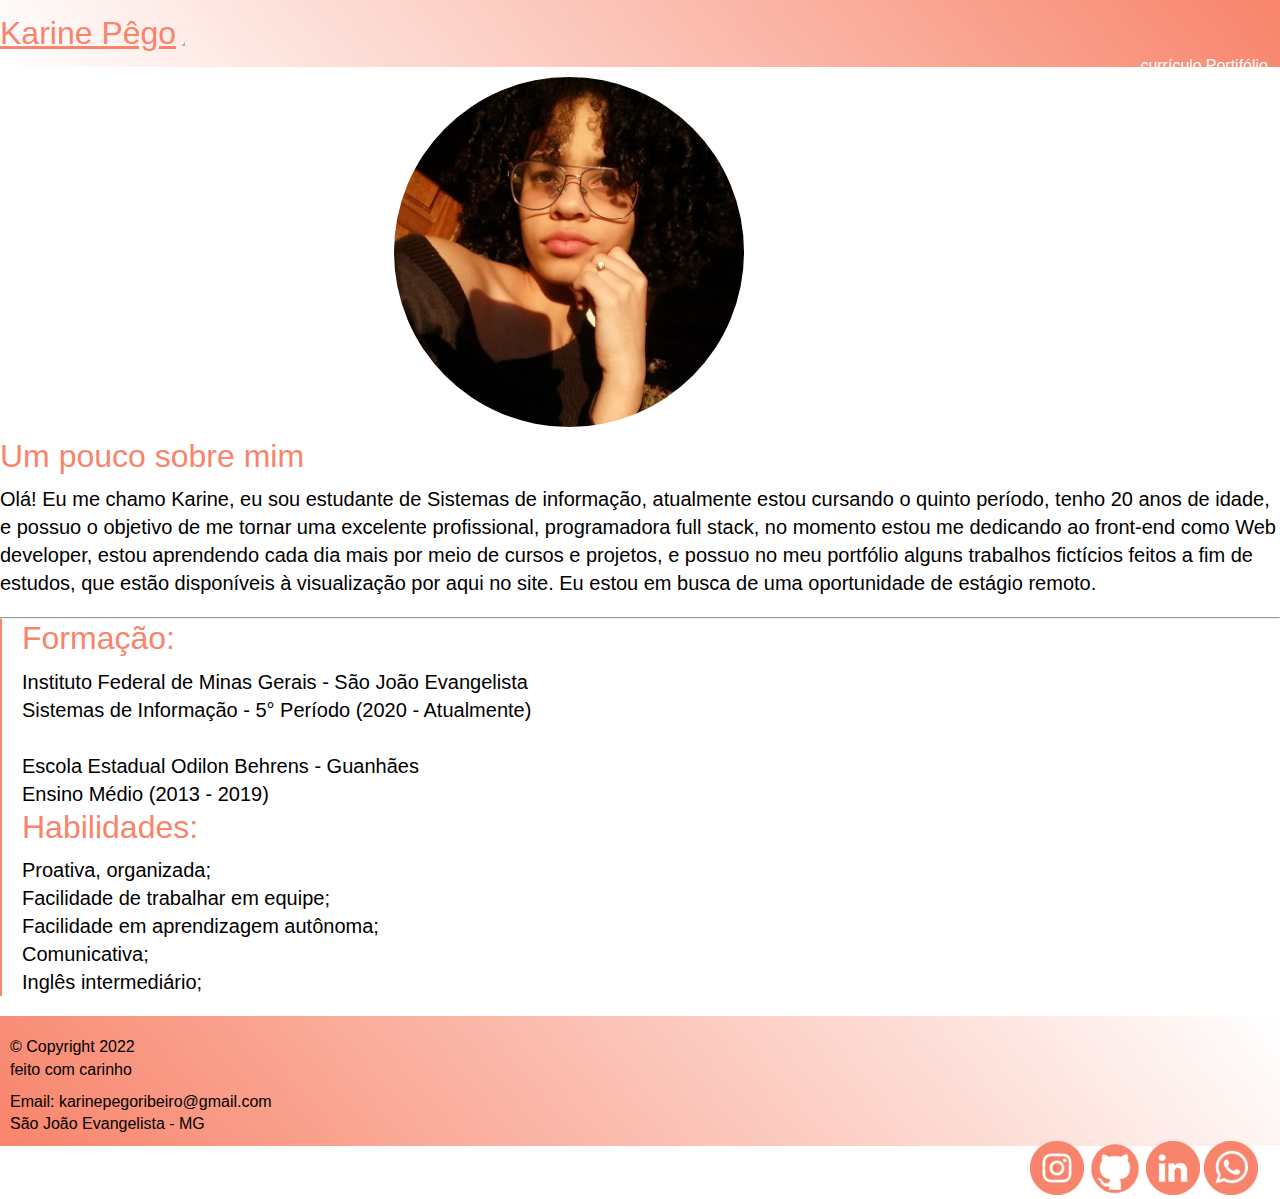
==== index.html @ e731797c "Site pessoal primeira versão" ====
<!DOCTYPE html>
<html lang="pt-br">
<head>
	<!-- Meta tags Obrigatórias -->
    <meta charset="utf-8">
    <meta name="viewport" content="width=device-width, initial-scale=1, shrink-to-fit=no">

    <!-- Bootstrap CSS -->
    <link rel="stylesheet" href="https://stackpath.bootstrapcdn.com/bootstrap/4.1.3/css/bootstrap.min.css" integrity="sha384-MCw98/SFnGE8fJT3GXwEOngsV7Zt27NXFoaoApmYm81iuXoPkFOJwJ8ERdknLPMO" crossorigin="anonymous">

    <!-- Estilo customizado -->
    <link rel="stylesheet" type="text/css" href="css/estiloKP.css">

	<title>Karine Pêgo - Portifólio</title>
    <link rel="icon" href="imagens/logotipoKP.png">
</head>
<body>

    <header><!-- inicio do cabeçalho-->
    <nav class="navbar navbar-expand-sm navbar-light bg-light navbar-fundo">
    <div class="container"><!-- inicio dde container-->

     <!-- Logo -->
     <a href="index.html" class="navbar-brand">
     Karine Pêgo
     </a>

      <!-- hamburguer -->
      <button class="navbar-toggler" data-toggle="collapse" data-target="#ka">
        <i class="fas fa-bars text-black "></i>
      </button>

      <!-- menu -->
      <div class="collapse navbar-collapse" id="ka">
        <ul class="navbar-nav ml-auto">
          <li class="nav-item"> 
            <a href="portifolio.html" class="nav-link">Portifólio</a>
          </li>
          <li class="nav-item"> 
            <a href="index.html" class="nav-link">currículo</a>
          </li>
        </ul>
      </div><!-- fim de nenu -->

    </div><!-- fim de container-->
    </nav>
    </header><!-- fim de cabeçalho -->


    <section><!-- inicio de capa -->
        <div class="container align-self-center"><!-- inicio de container -->
            <div class="row caixa"><!-- incio de row -->

                <div class="col-md-5">
                <img id="foto-perfil" src="imagens/PerfilKarine.jpg" alt="Karine Pêgo">
                </div>

                <div class="col-md-7">
                    <div class="container align-self-center">
                        <div class="align-self-center ">

                            <div class="caixa">
                            <h3>Um pouco sobre mim</h3>
                                <p>
                                Olá! Eu me chamo Karine, eu sou estudante de Sistemas de informação, atualmente estou cursando o quinto período, tenho 20 anos de idade, e possuo o objetivo de me tornar uma excelente profissional, programadora  full stack, no momento estou me dedicando ao front-end como Web developer, estou aprendendo cada dia mais por meio de cursos e projetos, e possuo no meu portfólio alguns trabalhos fictícios feitos a fim de estudos, que estão disponíveis à visualização por aqui no site. Eu estou em busca de uma oportunidade de estágio remoto.<br>
                                </p>
                            </div>

                        </div>
                    </div>
                </div>

            </div><!-- fechamento de row -->
        </div><!-- fim de container -->

    </section><!-- fim de capa -->
<hr>

    <section id="body">
        <div class="container">
            <div class="row">
                <div class="col-md-7 linha">
                <h3>Formação:</h3>
                <p>
                    Instituto Federal de Minas Gerais - São João Evangelista
                    <br>Sistemas de Informação - 5° Período (2020 - Atualmente)
                    <br>
                    <br>Escola Estadual Odilon Behrens - Guanhães
                    <br>Ensino Médio (2013 - 2019)
                </p> 
                </div>
            
                <div class="col-md-5 linha">
                <h3>Habilidades:</h3>
                <p>
                    Proativa, organizada;
                    <br>Facilidade de trabalhar em equipe;
                    <br>Facilidade em aprendizagem autônoma;
                    <br>Comunicativa;
                    <br>Inglês intermediário;
                </p>
                </div>
                    
        </div>
    </section>

<footer class="qualidades">
    <div class="container">
        <div class="row">
            <div class="col-md-4" >
            <p>
            © Copyright 2022<br>
            feito com carinho</p>
            </div>

            <div class="col-md-4">
            <p>Email: karinepegoribeiro@gmail.com
            <br>São João Evangelista - MG </p> 
            </div>

            <div class="col-md-4">  
            <ul>
                    <li><a href="https://wa.me/553387287830?text=Olá,%20tudo%20bem?%20Eu%20encontrei%20o%20seu%20portifólio.">
                        <img src="imagens/whatsapp.png">
                    </a></li>
                    <li><a href="https://www.linkedin.com/in/karine-p%C3%AAgo-ribeiro/">
                        <img src="imagens/linkedin.png">
                    </a></li>
                    <li><a href="https://github.com/Karinepego">
                        <img src="imagens/github.png">
                    </a></li>
                    <li><a href="https://www.instagram.com/karine_pego/">
                        <img src="imagens/instagram.png">
                    </a></li>
            </ul>
            </div>

        </div>
    </div>
</footer>

    <!-- JavaScript (Opcional) -->
    <!-- jQuery primeiro, depois Popper.js, depois Bootstrap JS -->
    <script src="https://code.jquery.com/jquery-3.3.1.slim.min.js" integrity="sha384-q8i/X+965DzO0rT7abK41JStQIAqVgRVzpbzo5smXKp4YfRvH+8abtTE1Pi6jizo" crossorigin="anonymous"></script>
    <script src="https://cdnjs.cloudflare.com/ajax/libs/popper.js/1.14.3/umd/popper.min.js" integrity="sha384-ZMP7rVo3mIykV+2+9J3UJ46jBk0WLaUAdn689aCwoqbBJiSnjAK/l8WvCWPIPm49" crossorigin="anonymous"></script>
    <script src="https://stackpath.bootstrapcdn.com/bootstrap/4.1.3/js/bootstrap.min.js" integrity="sha384-ChfqqxuZUCnJSK3+MXmPNIyE6ZbWh2IMqE241rYiqJxyMiZ6OW/JmZQ5stwEULTy" crossorigin="anonymous"></script>
</body>
</html>
---- css/estiloKP.css ----
/*
rosa claro f8846b main
rosa escuro ff6645
rosa vermelho ff4000
white
preto: #262626
*/

* {
    margin: 0;
    padding: 0;
    outline: 0;
    box-sizing: border-box;
}

html, body{
	height: 100%; 
}

body {
 	background: white;
 	font-family: Verdana, Arial, Helvetica, sans-serif;
}

/***** MENU *****/
nav.navbar-fundo {
	padding: 15px 0;
	background: linear-gradient(50deg,#fff,#f8846b);
}


/***** LOGOTIPO *****/
.navbar-brand{
	color: #f8846b;
	display: inline-block;
    font-size: 2em;
}

.navbar-light .navbar-brand {
    color: #f8846b;
}

.navbar-light .navbar-brand:hover {
    color: #ff6645;
}


/***** OPÇÕES MENU ******/
.navbar-light .navbar-nav .nav-link {
	color: white;
}

.navbar-light .navbar-nav .nav-link:hover {
	color: #ff4000;
}


/***** BOTAO HAMBURGUER *****/
.navbar-light .navbar-toggler {
	color: rgba(255,255,255,1.5);
	border-color: rgba(255,255,255,1.5);
/* sobreescrevedo app padrao do bootstrap botao-hamburguer*/
}


/***** BIOGRAFIA ******/
#foto-perfil{
	height: 350px; 
	width: 350px;
	border-radius: 50%;
	margin: auto;
	display: block;
 }

h3{
    font-size: 2em;
    color: #f8846b; 
    font-weight: 300;
    line-height: 1.2;
}

h2{
	font-size: 2.80em;
	font-weight: 700;
	letter-spacing: -0,04em;
	color: #f8846b;
}

ul {
	list-style: none;
	margin: 0px 10px;
}

ul li {
	float: right;
	margin: 5px 2px;
}

p {
	font: normal normal normal 16px/1.4em avenir-lt-w01_35-light1475496,avenir-lt-w05_35-light,sans-serif;
	font-size: 1.25rem;
    display: block;
    font-weight: 300;
    padding-top: 10px;
}

/***** QUALIDADES *****/
.caixa {
	padding-top: 10px;
	padding-bottom: 10px;
}

.linha{
	border-left: 2px solid #f8846b;
	padding-left: 20px;
}

/**** rodapé *****/
footer{
	background: linear-gradient(50deg,#f8846b,#fff);
	padding: 10px;
	margin-top: 20px;
}

footer p {
	font: normal normal normal 16px/1.4em avenir-lt-w01_35-light1475496,avenir-lt-w05_35-light,sans-serif;
	text-align: left;
}


/*// Extra small devices (portrait phones, less than 576px)*/
@media (max-width: 575.98px) { 
	p{
		font-size: 1em;
	}
}

/*// Small devices (landscape phones, 576px and up)*/
@media (min-width: 576px) and (max-width: 767.98px) { 
    h1 {
    	font-size: 3em;
    }
    
}
}

/*// Medium devices (tablets, 768px and up)*/
@media (min-width: 768px) and (max-width: 991.98px) { 
	 h1 {
    	font-size: 4em;
    } 
}

/*// Large devices (desktops, 992px and up)*/
@media (min-width: 992px) and (max-width: 1199.98px) { 
	 h1 {
    	font-size: 5em;
    }
}

/*// Extra large devices (large desktops, 1200px and up)*/
@media (min-width: 1200px) { 
	 h1 {
    	font-size: 6em;
    }
}
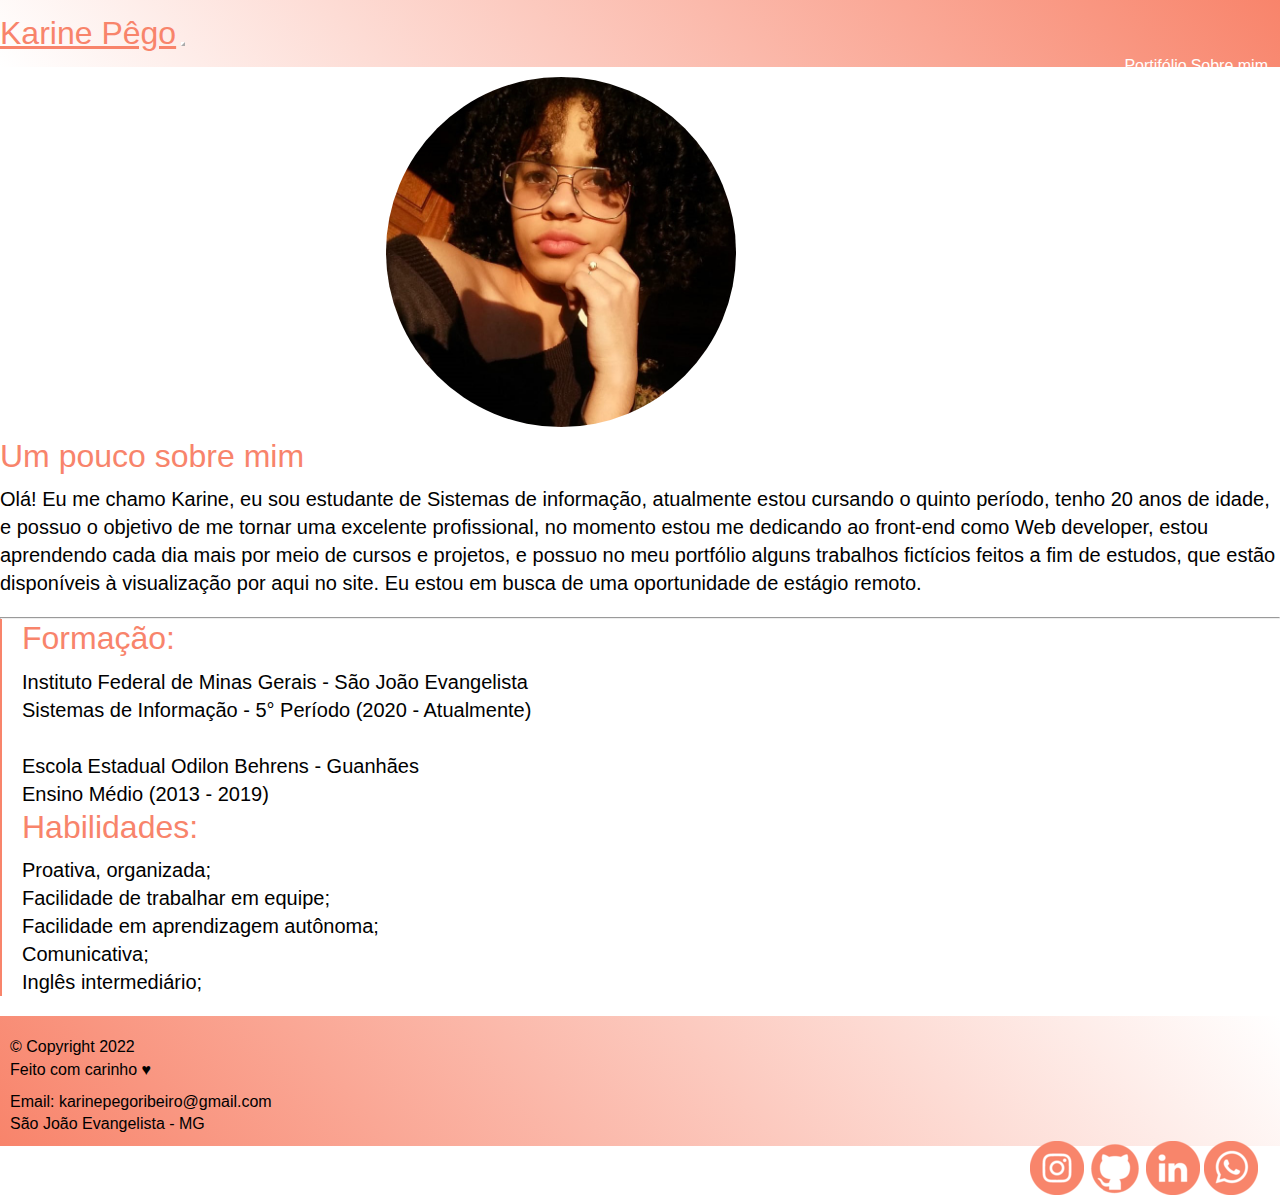
==== commit 503b7bcf: "atualização do site" ====
--- a/index.html
+++ b/index.html
@@ -34,11 +34,12 @@
       <div class="collapse navbar-collapse" id="ka">
         <ul class="navbar-nav ml-auto">
           <li class="nav-item"> 
+            <a href="index.html" class="nav-link">Sobre mim</a>
+          </li>
+          <li class="nav-item"> 
             <a href="portifolio.html" class="nav-link">Portifólio</a>
           </li>
-          <li class="nav-item"> 
-            <a href="index.html" class="nav-link">currículo</a>
-          </li>
+
         </ul>
       </div><!-- fim de nenu -->
 
@@ -62,7 +63,7 @@
                             <div class="caixa">
                             <h3>Um pouco sobre mim</h3>
                                 <p>
-                                Olá! Eu me chamo Karine, eu sou estudante de Sistemas de informação, atualmente estou cursando o quinto período, tenho 20 anos de idade, e possuo o objetivo de me tornar uma excelente profissional, programadora  full stack, no momento estou me dedicando ao front-end como Web developer, estou aprendendo cada dia mais por meio de cursos e projetos, e possuo no meu portfólio alguns trabalhos fictícios feitos a fim de estudos, que estão disponíveis à visualização por aqui no site. Eu estou em busca de uma oportunidade de estágio remoto.<br>
+                                Olá! Eu me chamo Karine, eu sou estudante de Sistemas de informação, atualmente estou cursando o quinto período, tenho 20 anos de idade, e possuo o objetivo de me tornar uma excelente profissional, no momento estou me dedicando ao front-end como Web developer, estou aprendendo cada dia mais por meio de cursos e projetos, e possuo no meu portfólio alguns trabalhos fictícios feitos a fim de estudos, que estão disponíveis à visualização por aqui no site. Eu estou em busca de uma oportunidade de estágio remoto.<br>
                                 </p>
                             </div>
 
@@ -110,7 +111,7 @@
             <div class="col-md-4" >
             <p>
             © Copyright 2022<br>
-            feito com carinho</p>
+            Feito com carinho &hearts;</p>
             </div>
 
             <div class="col-md-4">
@@ -120,16 +121,16 @@
 
             <div class="col-md-4">  
             <ul>
-                    <li><a href="https://wa.me/553387287830?text=Olá,%20tudo%20bem?%20Eu%20encontrei%20o%20seu%20portifólio.">
+                    <li><a href="https://wa.me/553387287830?text=Olá,%20tudo%20bem?%20Eu%20encontrei%20o%20seu%20portifólio." target="_blank">
                         <img src="imagens/whatsapp.png">
                     </a></li>
-                    <li><a href="https://www.linkedin.com/in/karine-p%C3%AAgo-ribeiro/">
+                    <li><a href="https://www.linkedin.com/in/karine-p%C3%AAgo-ribeiro/" target="_blank">
                         <img src="imagens/linkedin.png">
                     </a></li>
-                    <li><a href="https://github.com/Karinepego">
+                    <li><a href="https://github.com/Karinepego" target="_blank">
                         <img src="imagens/github.png">
                     </a></li>
-                    <li><a href="https://www.instagram.com/karine_pego/">
+                    <li><a href="https://www.instagram.com/karine_pego/" target="_blank">
                         <img src="imagens/instagram.png">
                     </a></li>
             </ul>
--- a/css/estiloKP.css
+++ b/css/estiloKP.css
@@ -1,11 +1,3 @@
-/*
-rosa claro f8846b main
-rosa escuro ff6645
-rosa vermelho ff4000
-white
-preto: #262626
-*/
-
 * {
     margin: 0;
     padding: 0;
@@ -127,6 +119,23 @@
 	text-align: left;
 }
 
+/***************************** PORTIFOLIO **********************************/
+.caixaportifolio{
+	margin-top: 50px;
+	margin-bottom: 50px;
+}
+
+
+
+
+
+
+
+
+
+
+
+
 
 /*// Extra small devices (portrait phones, less than 576px)*/
 @media (max-width: 575.98px) { 
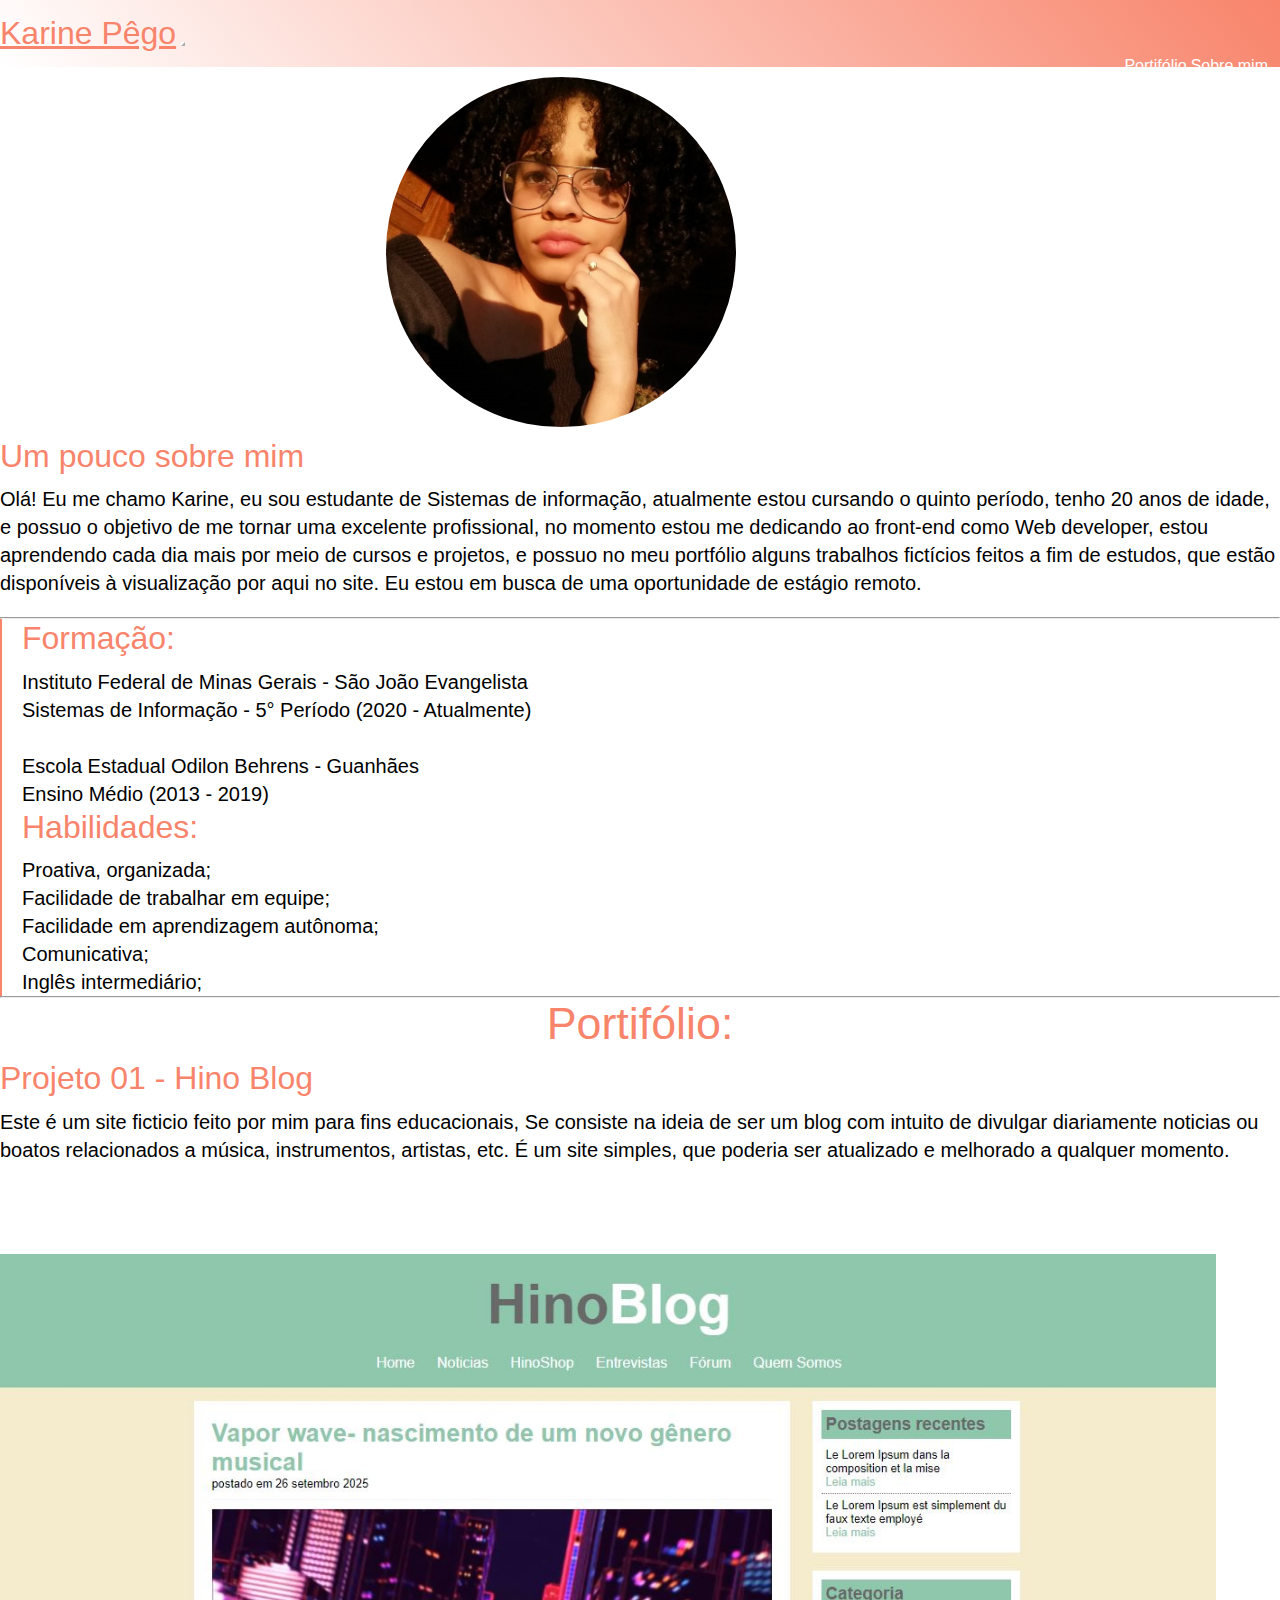
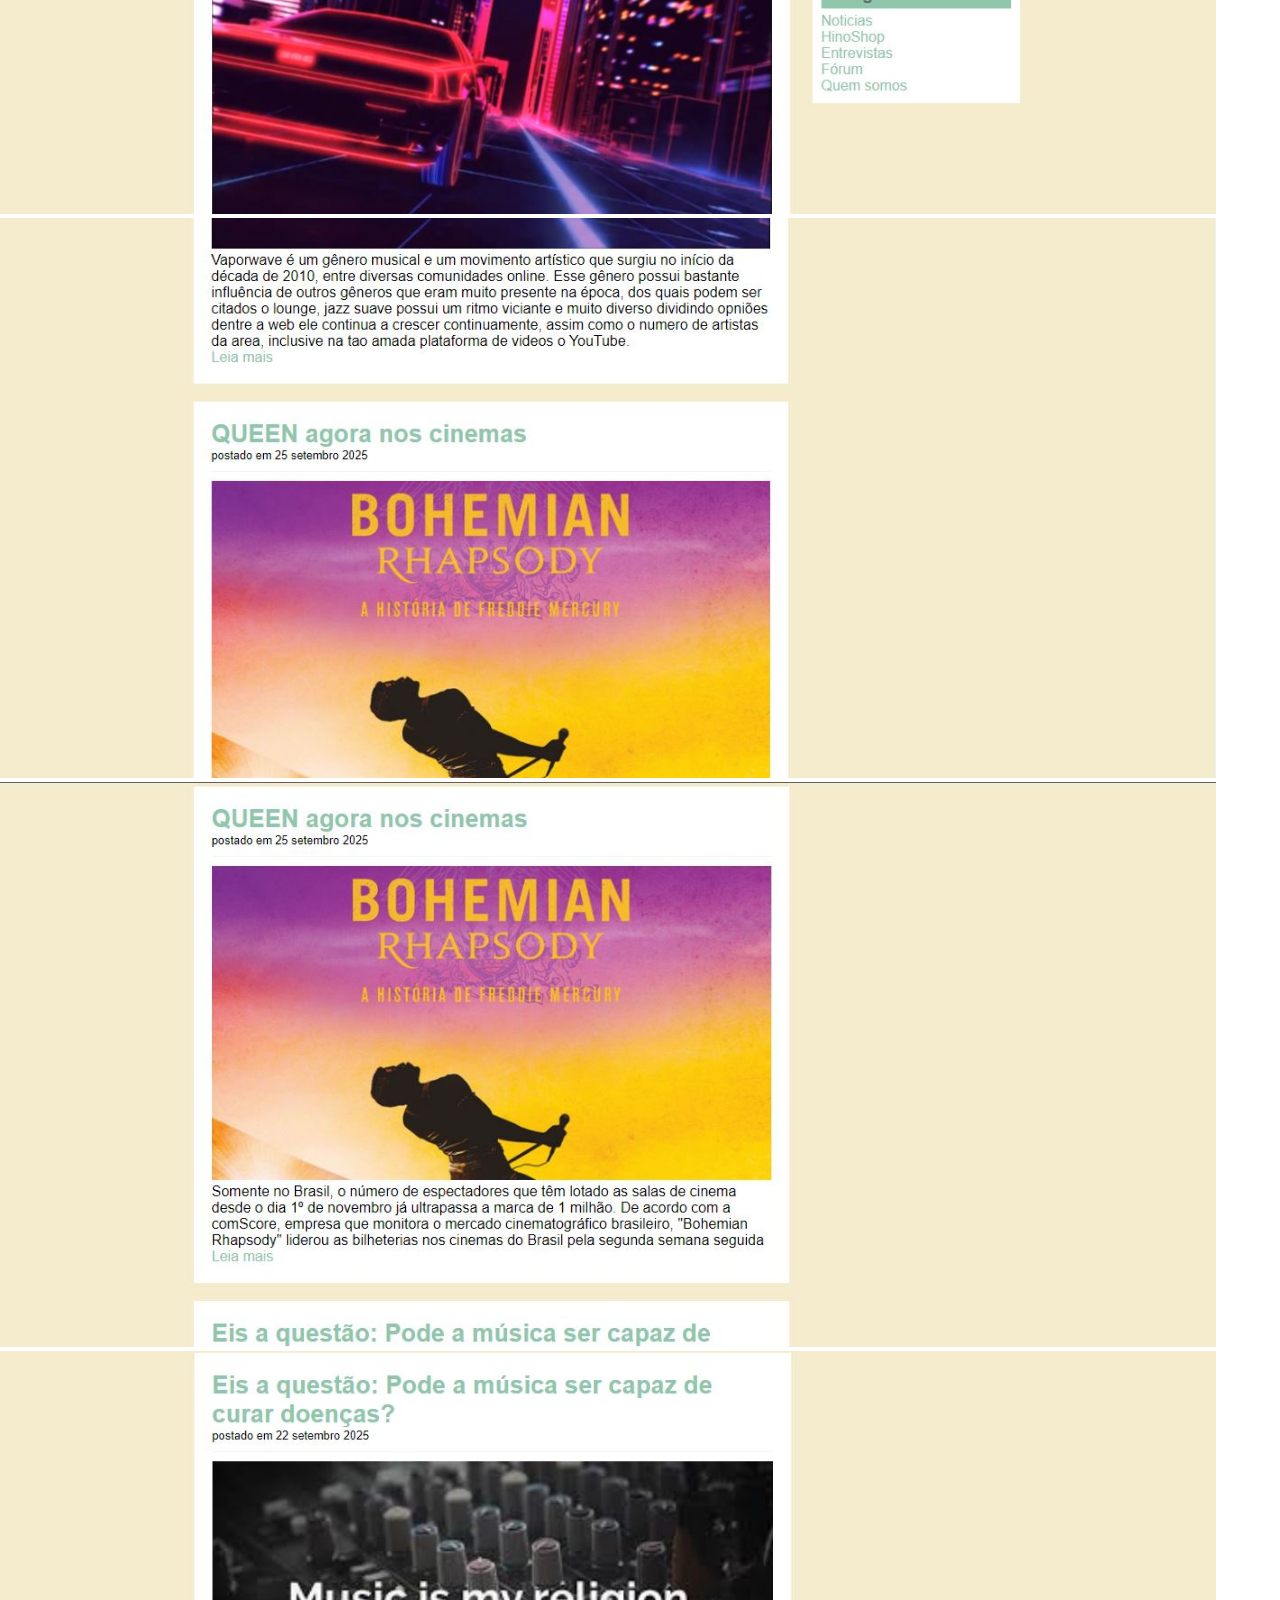
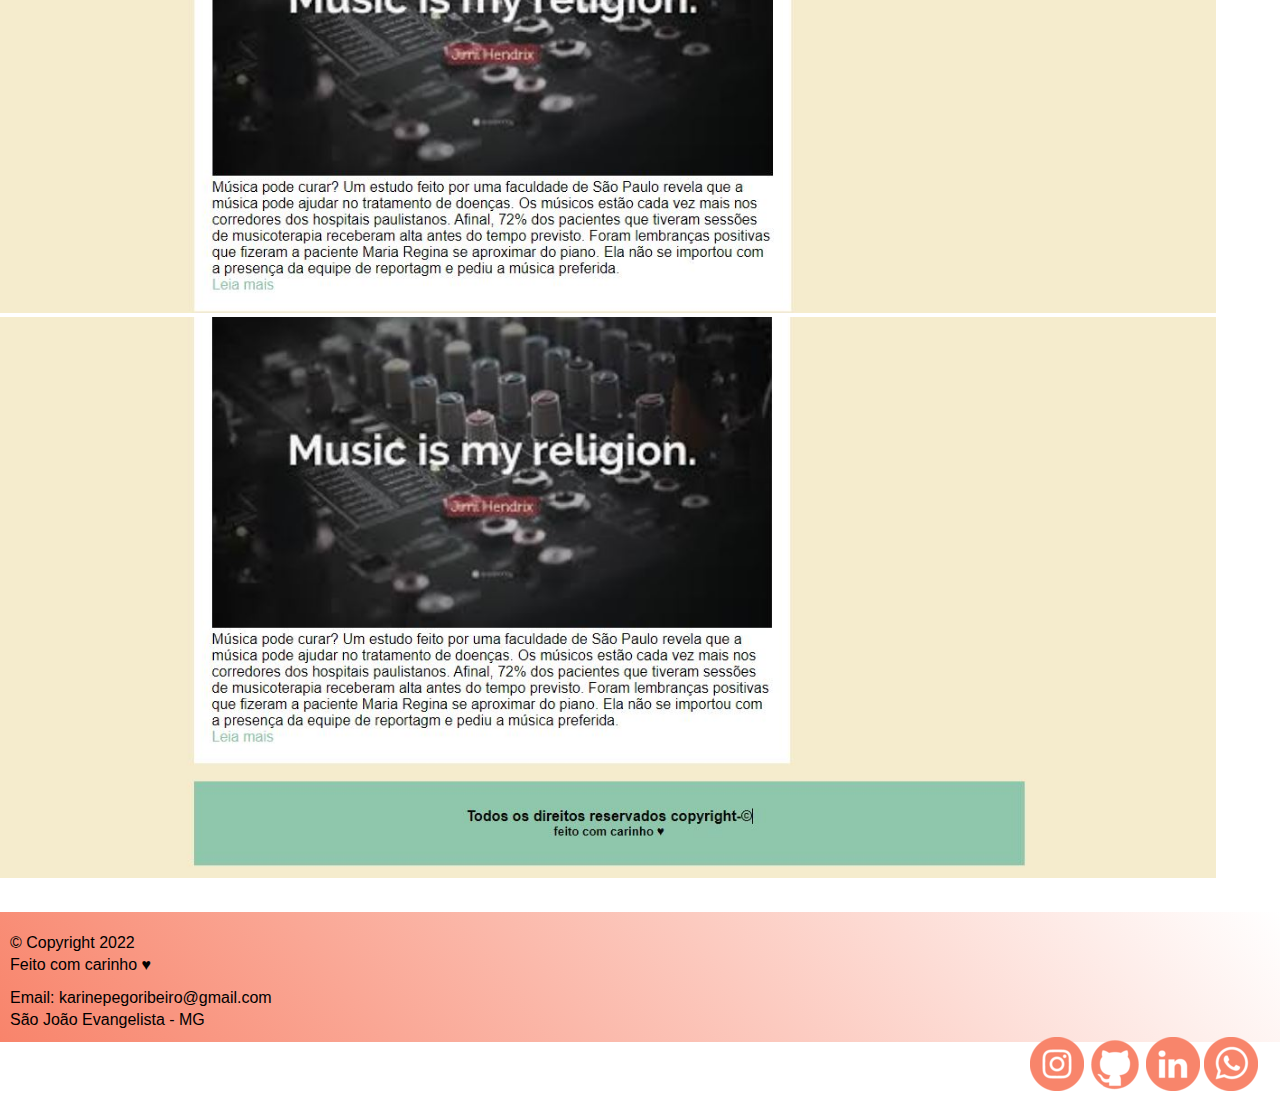
==== commit 3b48ef2b: "atualização site" ====
--- a/index.html
+++ b/index.html
@@ -104,6 +104,76 @@
                     
         </div>
     </section>
+<hr>
+
+ <h2 style="text-align: center;"> Portifólio: </h2>
+
+<!--portifolio-->
+    <section><!-- inicio de capa -->
+        <div class="container align-self-center"><!-- inicio de container -->
+            <div class="row caixa" ><!-- incio de row -->
+
+                    <div>
+                    <h3>Projeto 01 - Hino Blog</h3> 
+                        <p>
+                            Este é um site ficticio feito por mim para fins educacionais, Se consiste na ideia de ser um blog com intuito de divulgar diariamente noticias ou boatos relacionados a música, instrumentos, artistas, etc. É um site simples, que poderia ser atualizado e melhorado a qualquer momento.  
+                        </p>
+                    </div>
+
+                    <div>    
+                    <!-- carousel projeto -->            
+                    <div id="carousel-indicadores" class="carousel slide" data-ride="carousel" ><!--carrosel-->
+                        
+                        <!-- Indicadores -->
+                        <ol class="carousel-indicators">
+                          <li data-target="#carousel-indicadores" data-slide-to="0" ></li>
+                          <li data-target="#carousel-indicadores" data-slide-to="1" ></li>
+                          <li data-target="#carousel-indicadores" data-slide-to="2" ></li>
+                          <li data-target="#carousel-indicadores" data-slide-to="3" class="" ></li>
+                          <li data-target="#carousel-indicadores" data-slide-to="4" class="active"></li>
+                        </ol>
+
+                        <div class="carousel-inner align-self-center"><!-- inner -->
+                              <div class="carousel-item active ">
+                                <img src="imagens/hinoblog1.JPG" width="95%">
+                              </div>
+                              
+                              <div class="carousel-item ">
+                                <img src="imagens/hinoblog2.JPG"width="95%">
+                              </div>
+
+                              <div class="carousel-item ">
+                                <img src="imagens/hinoblog3.JPG"width="95%">
+                              </div>
+
+                              <div class="carousel-item ">
+                                <img src="imagens/hinoblog4.JPG"width="95%">
+                              </div>
+
+                              <div class="carousel-item ">
+                                <img src="imagens/hinoblog5.JPG"width="95%">
+                              </div>
+                        </div> <!--fim de inner -->
+
+                        <!-- controles -->
+                        <a href="#carousel-indicadores" class="carousel-control-prev" data-slide="prev"  style="color: black;">
+                          <span class="carousel-control-prev-icon"></span>
+                        </a>
+
+                        <a href="#carousel-indicadores" class="carousel-control-next" data-slide="next">
+                          <span class="carousel-control-next-icon"></span>
+                        </a>
+                        
+                </div>
+                <!--fim carousel projeto-->
+
+            </div><!-- fechamento de row -->
+        </div><!-- fim de container -->
+    </section><!-- fim de capa -->
+
+    <!-- fim portifolio -->
+
+
 
 <footer class="qualidades">
     <div class="container">
--- a/css/estiloKP.css
+++ b/css/estiloKP.css
@@ -37,7 +37,7 @@
 }
 
 
-/***** OPÇÕES MENU ******/
+/***** OPĆ‡Ć•ES MENU ******/
 .navbar-light .navbar-nav .nav-link {
 	color: white;
 }
@@ -73,7 +73,7 @@
 
 h2{
 	font-size: 2.80em;
-	font-weight: 700;
+	font-weight: 450;
 	letter-spacing: -0,04em;
 	color: #f8846b;
 }
@@ -107,7 +107,7 @@
 	padding-left: 20px;
 }
 
-/**** rodapé *****/
+/**** rodapĆ© *****/
 footer{
 	background: linear-gradient(50deg,#f8846b,#fff);
 	padding: 10px;
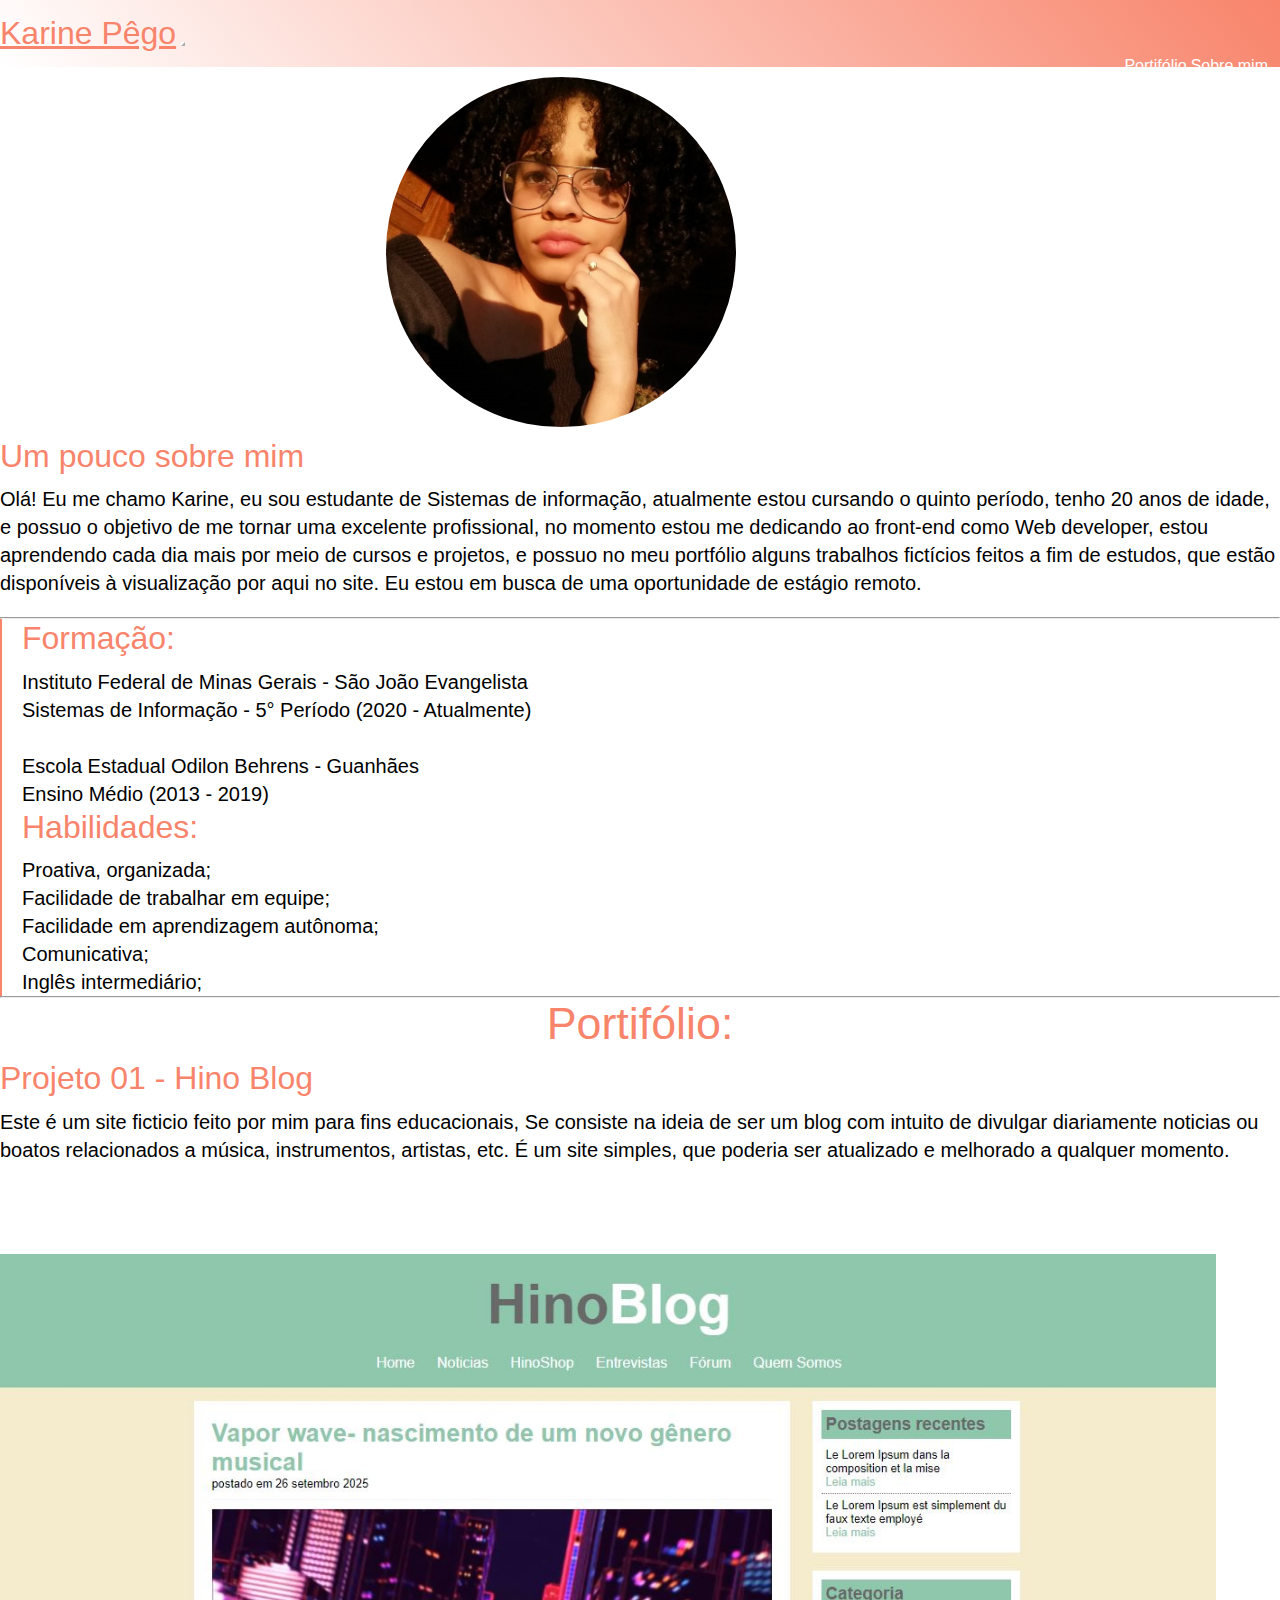
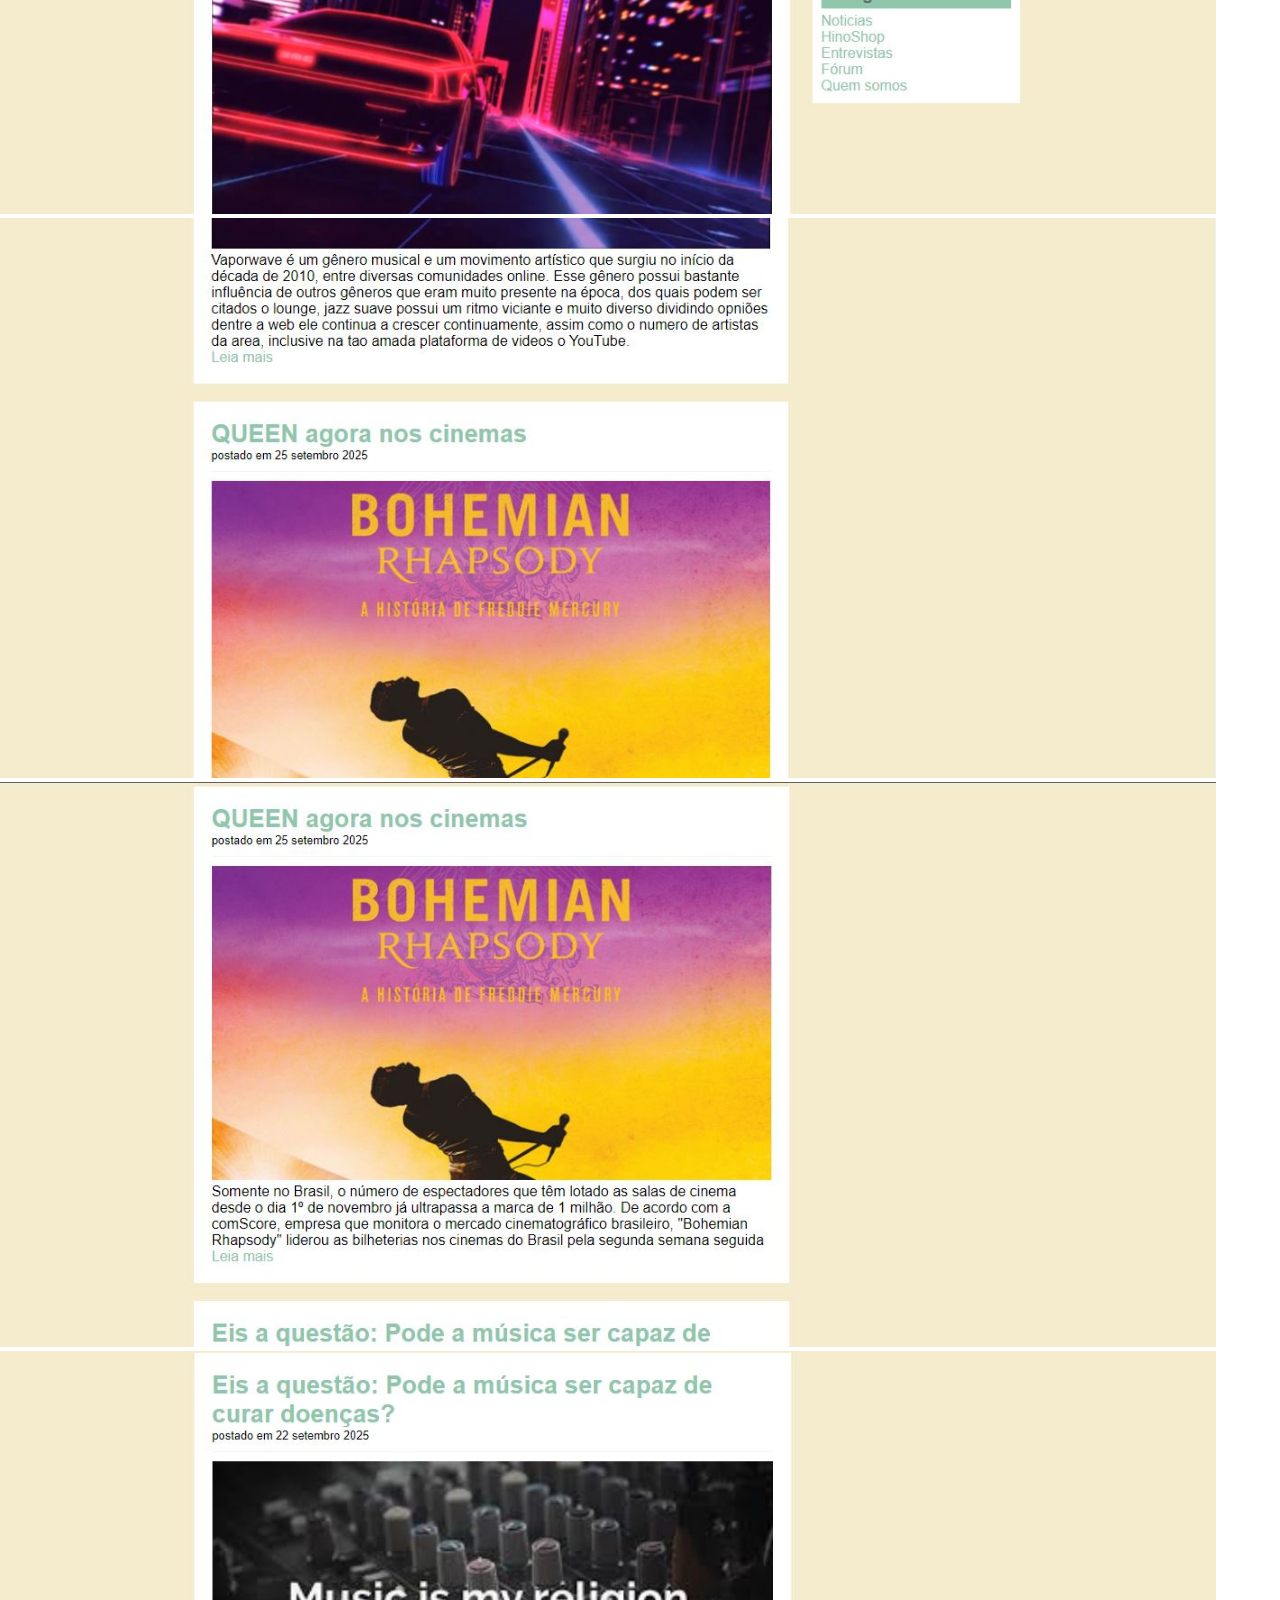
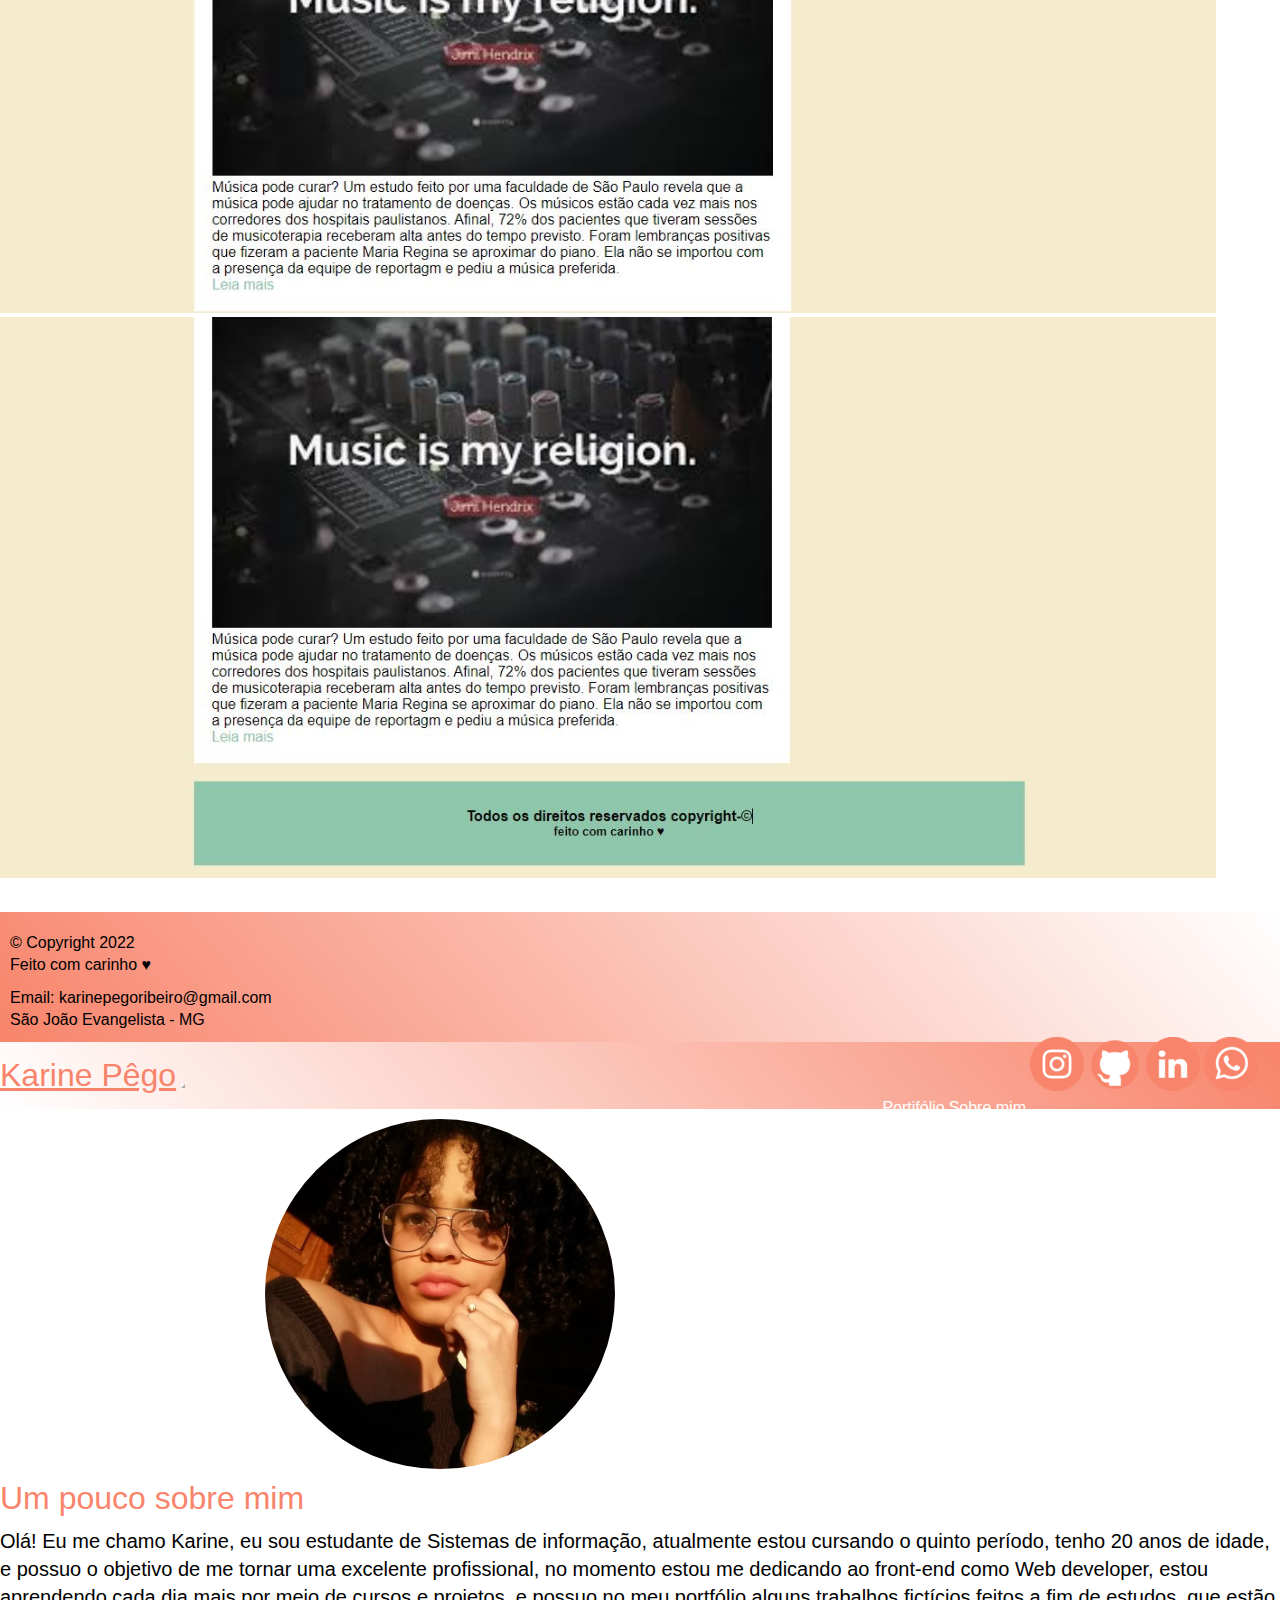
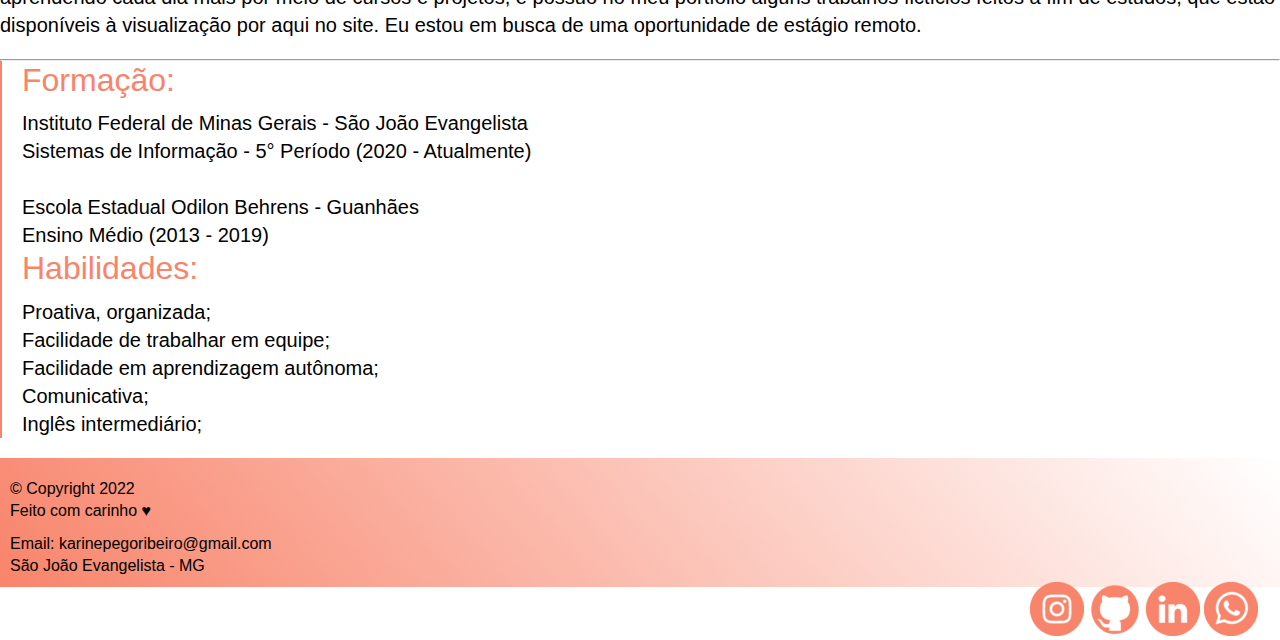
==== commit 05298f9e: "teste" ====
--- a/index.html
+++ b/index.html
@@ -1,3 +1,4 @@
+
 <!DOCTYPE html>
 <html lang="pt-br">
 <head>
@@ -216,4 +217,154 @@
     <script src="https://cdnjs.cloudflare.com/ajax/libs/popper.js/1.14.3/umd/popper.min.js" integrity="sha384-ZMP7rVo3mIykV+2+9J3UJ46jBk0WLaUAdn689aCwoqbBJiSnjAK/l8WvCWPIPm49" crossorigin="anonymous"></script>
     <script src="https://stackpath.bootstrapcdn.com/bootstrap/4.1.3/js/bootstrap.min.js" integrity="sha384-ChfqqxuZUCnJSK3+MXmPNIyE6ZbWh2IMqE241rYiqJxyMiZ6OW/JmZQ5stwEULTy" crossorigin="anonymous"></script>
 </body>
+
+<!DOCTYPE html>
+<html lang="pt-br">
+<head>
+	<!-- Meta tags Obrigatórias -->
+    <meta charset="utf-8">
+    <meta name="viewport" content="width=device-width, initial-scale=1, shrink-to-fit=no">
+
+    <!-- Bootstrap CSS -->
+    <link rel="stylesheet" href="https://stackpath.bootstrapcdn.com/bootstrap/4.1.3/css/bootstrap.min.css" integrity="sha384-MCw98/SFnGE8fJT3GXwEOngsV7Zt27NXFoaoApmYm81iuXoPkFOJwJ8ERdknLPMO" crossorigin="anonymous">
+
+    <!-- Estilo customizado -->
+    <link rel="stylesheet" type="text/css" href="css/estiloKP.css">
+
+	<title>Karine Pêgo - Portifólio</title>
+    <link rel="icon" href="imagens/logotipoKP.png">
+</head>
+<body>
+
+    <header><!-- inicio do cabeçalho-->
+    <nav class="navbar navbar-expand-sm navbar-light bg-light navbar-fundo">
+    <div class="container"><!-- inicio dde container-->
+
+     <!-- Logo -->
+     <a href="index.html" class="navbar-brand">
+     Karine Pêgo
+     </a>
+
+      <!-- hamburguer -->
+      <button class="navbar-toggler" data-toggle="collapse" data-target="#ka">
+        <i class="fas fa-bars text-black "></i>
+      </button>
+
+      <!-- menu -->
+      <div class="collapse navbar-collapse" id="ka">
+        <ul class="navbar-nav ml-auto">
+          <li class="nav-item"> 
+            <a href="index.html" class="nav-link">Sobre mim</a>
+          </li>
+          <li class="nav-item"> 
+            <a href="portifolio.html" class="nav-link">Portifólio</a>
+          </li>
+
+        </ul>
+      </div><!-- fim de nenu -->
+
+    </div><!-- fim de container-->
+    </nav>
+    </header><!-- fim de cabeçalho -->
+
+
+    <section><!-- inicio de capa -->
+        <div class="container align-self-center"><!-- inicio de container -->
+            <div class="row caixa"><!-- incio de row -->
+
+                <div class="col-md-5">
+                <img id="foto-perfil" src="imagens/PerfilKarine.jpg" alt="Karine Pêgo">
+                </div>
+
+                <div class="col-md-7">
+                    <div class="container align-self-center">
+                        <div class="align-self-center ">
+
+                            <div class="caixa">
+                            <h3>Um pouco sobre mim</h3>
+                                <p>
+                                Olá! Eu me chamo Karine, eu sou estudante de Sistemas de informação, atualmente estou cursando o quinto período, tenho 20 anos de idade, e possuo o objetivo de me tornar uma excelente profissional, no momento estou me dedicando ao front-end como Web developer, estou aprendendo cada dia mais por meio de cursos e projetos, e possuo no meu portfólio alguns trabalhos fictícios feitos a fim de estudos, que estão disponíveis à visualização por aqui no site. Eu estou em busca de uma oportunidade de estágio remoto.<br>
+                                </p>
+                            </div>
+
+                        </div>
+                    </div>
+                </div>
+
+            </div><!-- fechamento de row -->
+        </div><!-- fim de container -->
+
+    </section><!-- fim de capa -->
+<hr>
+
+    <section id="body">
+        <div class="container">
+            <div class="row">
+                <div class="col-md-7 linha">
+                <h3>Formação:</h3>
+                <p>
+                    Instituto Federal de Minas Gerais - São João Evangelista
+                    <br>Sistemas de Informação - 5° Período (2020 - Atualmente)
+                    <br>
+                    <br>Escola Estadual Odilon Behrens - Guanhães
+                    <br>Ensino Médio (2013 - 2019)
+                </p> 
+                </div>
+            
+                <div class="col-md-5 linha">
+                <h3>Habilidades:</h3>
+                <p>
+                    Proativa, organizada;
+                    <br>Facilidade de trabalhar em equipe;
+                    <br>Facilidade em aprendizagem autônoma;
+                    <br>Comunicativa;
+                    <br>Inglês intermediário;
+                </p>
+                </div>
+                    
+        </div>
+    </section>
+
+<footer class="qualidades">
+    <div class="container">
+        <div class="row">
+            <div class="col-md-4" >
+            <p>
+            © Copyright 2022<br>
+            Feito com carinho &hearts;</p>
+            </div>
+
+            <div class="col-md-4">
+            <p>Email: karinepegoribeiro@gmail.com
+            <br>São João Evangelista - MG </p> 
+            </div>
+
+            <div class="col-md-4">  
+            <ul>
+                    <li><a href="https://wa.me/553387287830?text=Olá,%20tudo%20bem?%20Eu%20encontrei%20o%20seu%20portifólio." target="_blank">
+                        <img src="imagens/whatsapp.png">
+                    </a></li>
+                    <li><a href="https://www.linkedin.com/in/karine-p%C3%AAgo-ribeiro/" target="_blank">
+                        <img src="imagens/linkedin.png">
+                    </a></li>
+                    <li><a href="https://github.com/Karinepego" target="_blank">
+                        <img src="imagens/github.png">
+                    </a></li>
+                    <li><a href="https://www.instagram.com/karine_pego/" target="_blank">
+                        <img src="imagens/instagram.png">
+                    </a></li>
+            </ul>
+            </div>
+
+        </div>
+    </div>
+</footer>
+
+    <!-- JavaScript (Opcional) -->
+    <!-- jQuery primeiro, depois Popper.js, depois Bootstrap JS -->
+    <script src="https://code.jquery.com/jquery-3.3.1.slim.min.js" integrity="sha384-q8i/X+965DzO0rT7abK41JStQIAqVgRVzpbzo5smXKp4YfRvH+8abtTE1Pi6jizo" crossorigin="anonymous"></script>
+    <script src="https://cdnjs.cloudflare.com/ajax/libs/popper.js/1.14.3/umd/popper.min.js" integrity="sha384-ZMP7rVo3mIykV+2+9J3UJ46jBk0WLaUAdn689aCwoqbBJiSnjAK/l8WvCWPIPm49" crossorigin="anonymous"></script>
+    <script src="https://stackpath.bootstrapcdn.com/bootstrap/4.1.3/js/bootstrap.min.js" integrity="sha384-ChfqqxuZUCnJSK3+MXmPNIyE6ZbWh2IMqE241rYiqJxyMiZ6OW/JmZQ5stwEULTy" crossorigin="anonymous"></script>
+</body>
+
 </html>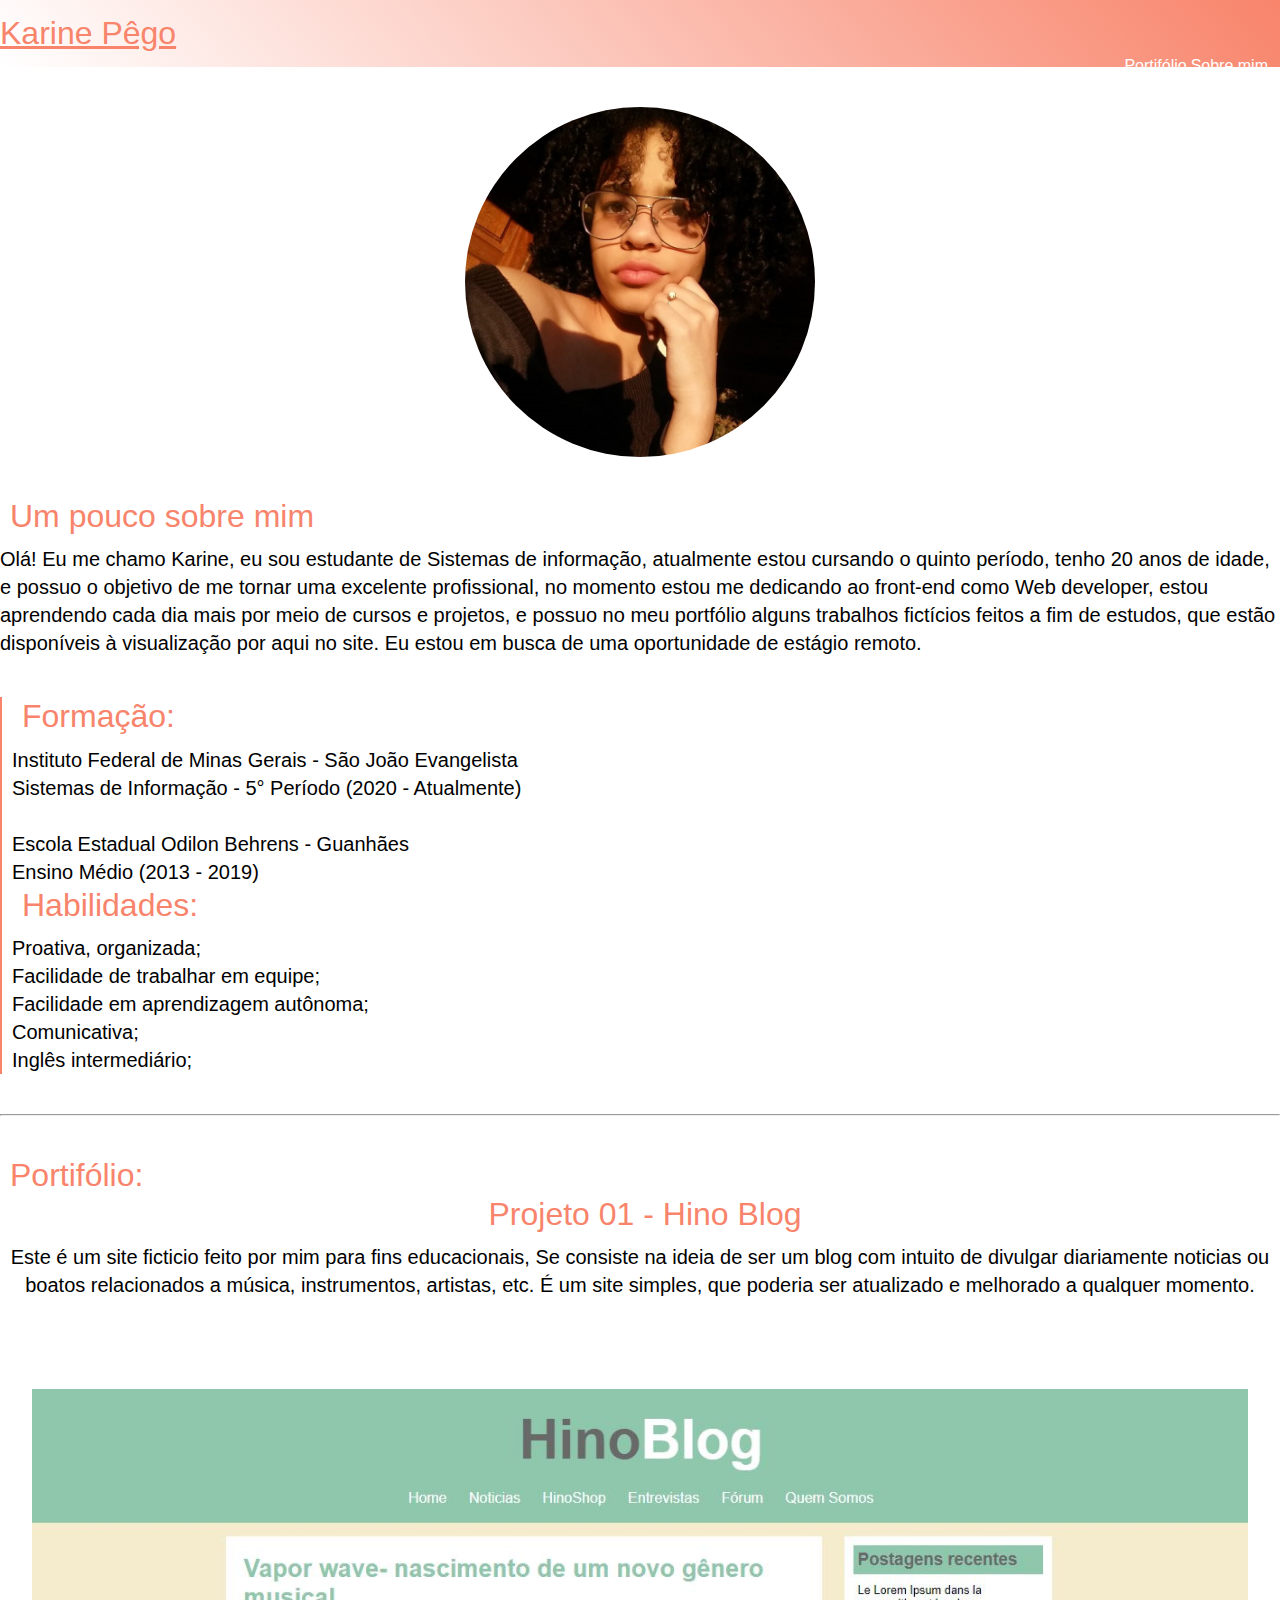
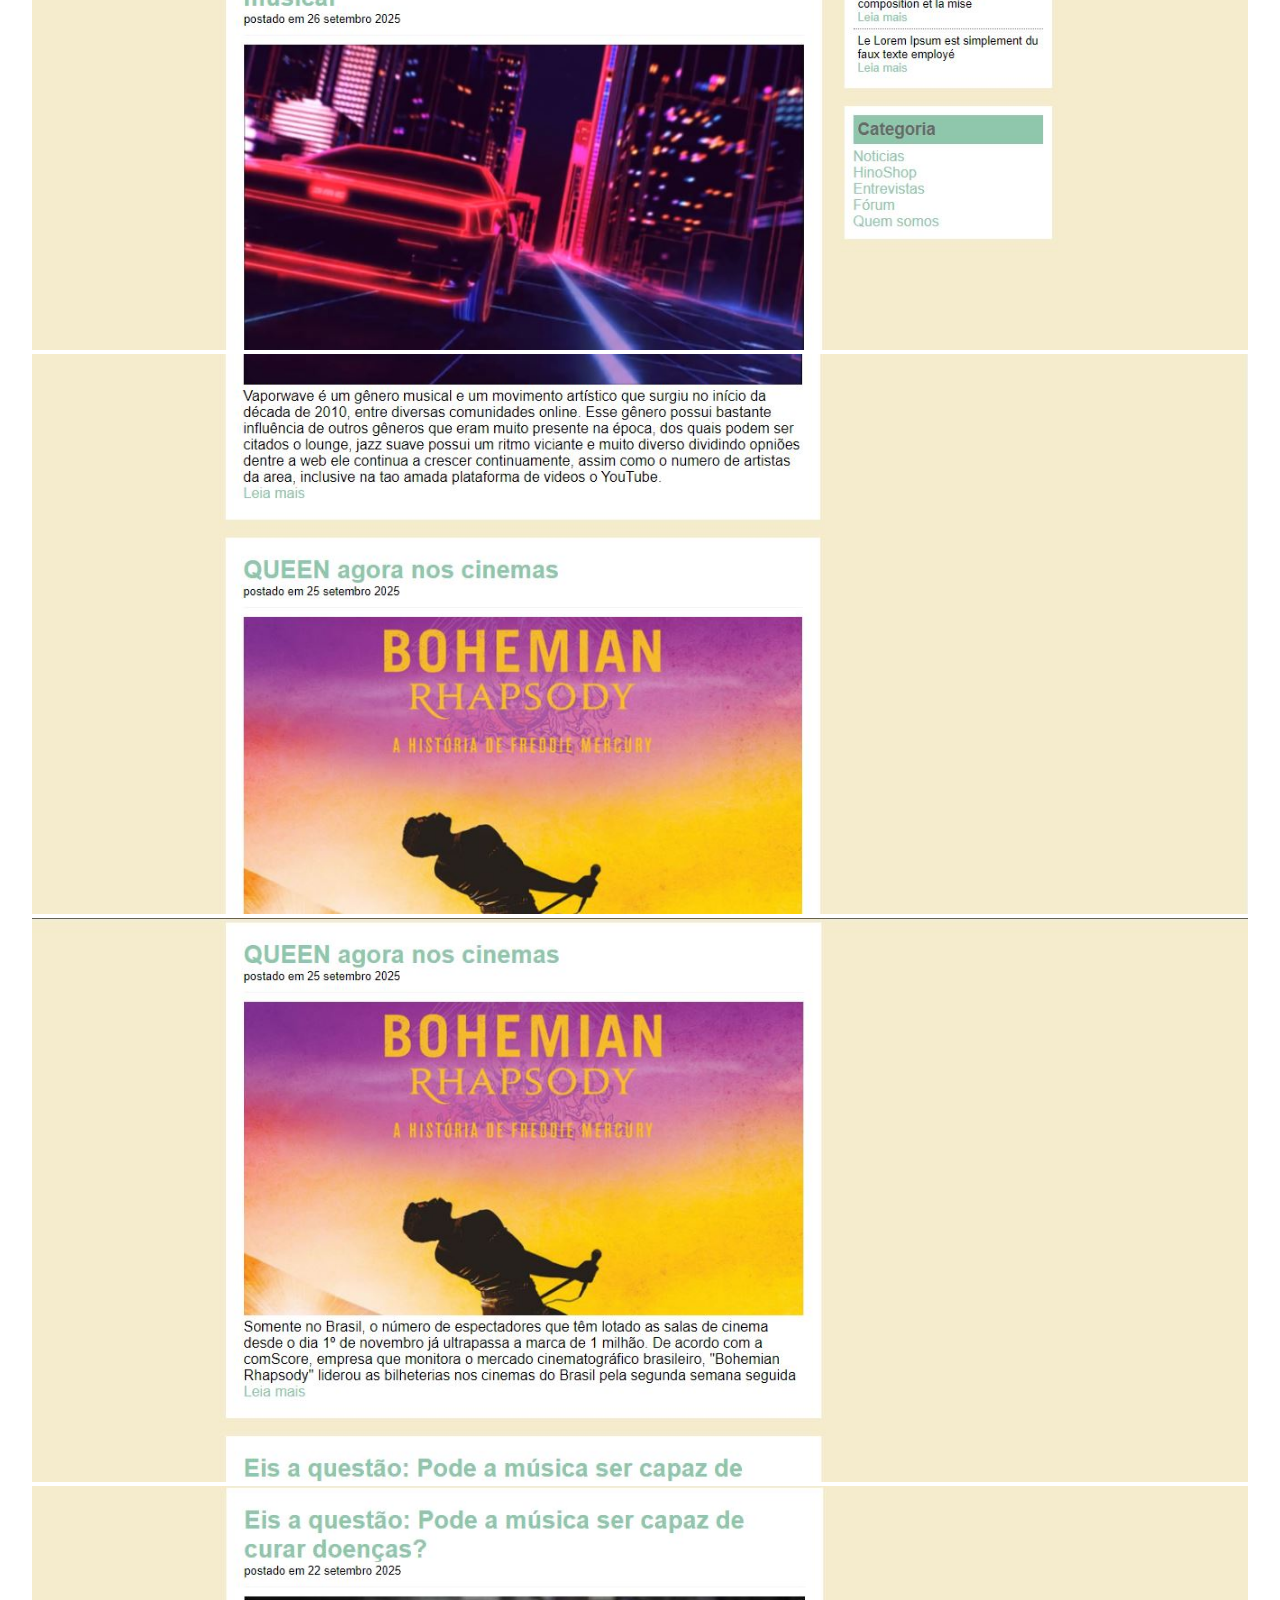
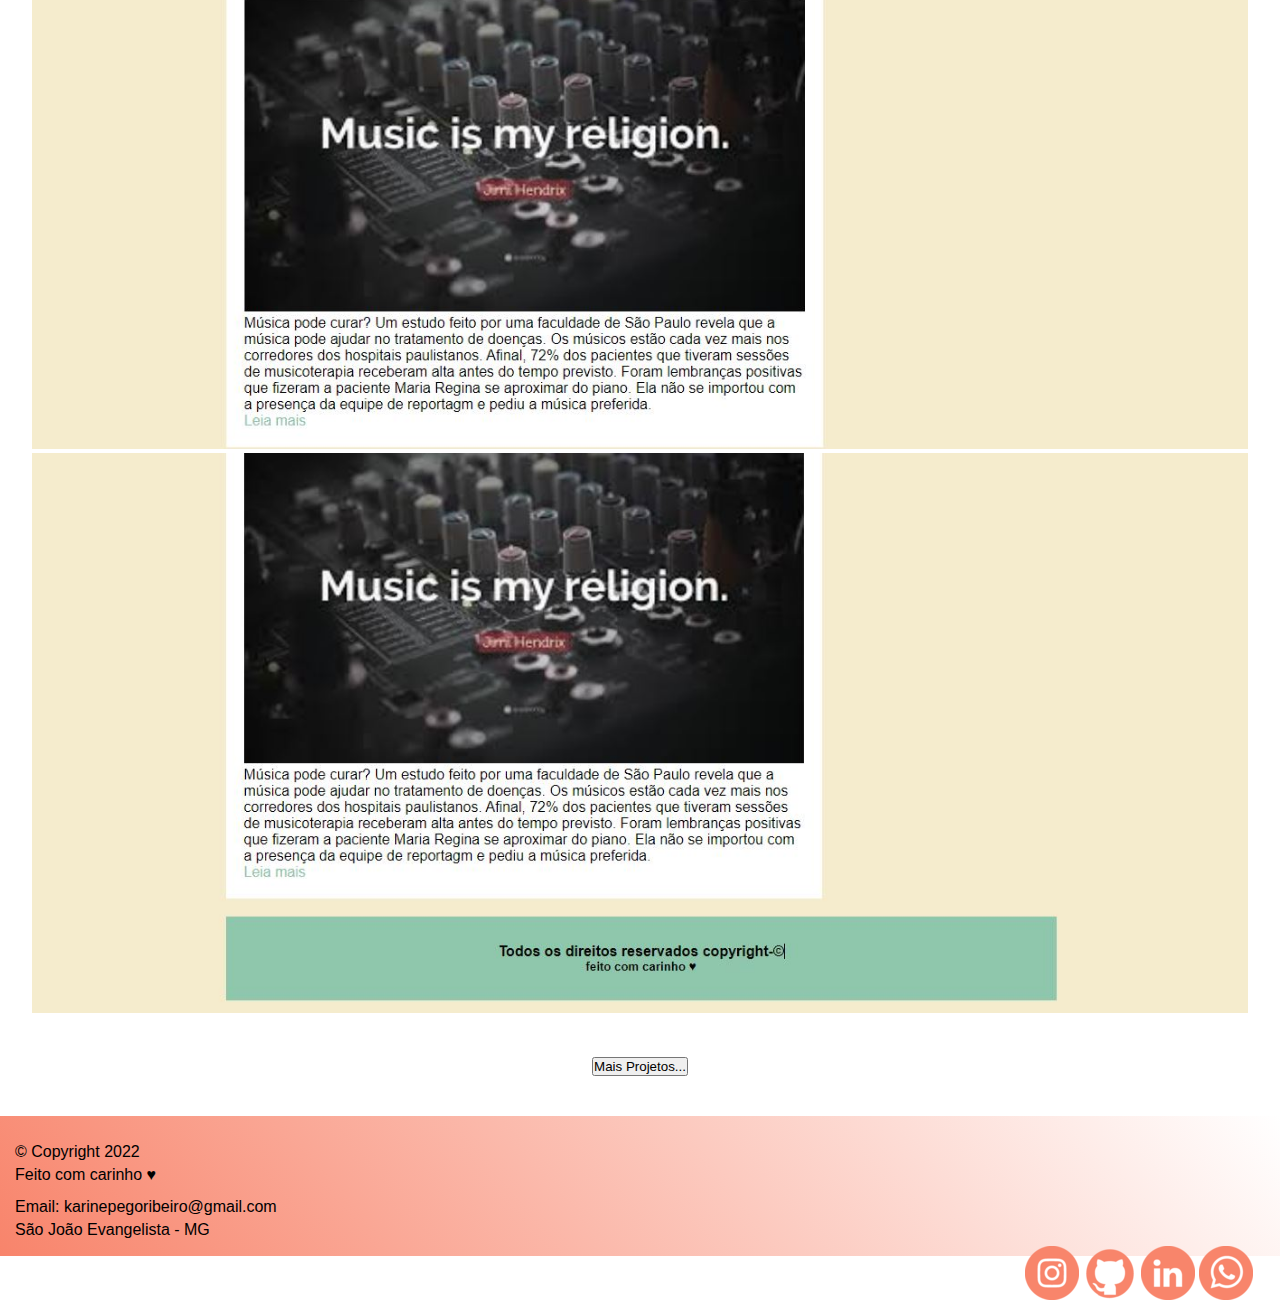
==== commit 6e6df41e: "atualização site" ====
--- a/index.html
+++ b/index.html
@@ -1,4 +1,3 @@
-
 <!DOCTYPE html>
 <html lang="pt-br">
 <head>
@@ -26,13 +25,8 @@
      Karine Pêgo
      </a>
 
-      <!-- hamburguer -->
-      <button class="navbar-toggler" data-toggle="collapse" data-target="#ka">
-        <i class="fas fa-bars text-black "></i>
-      </button>
-
       <!-- menu -->
-      <div class="collapse navbar-collapse" id="ka">
+      <div>
         <ul class="navbar-nav ml-auto">
           <li class="nav-item"> 
             <a href="index.html" class="nav-link">Sobre mim</a>
@@ -51,7 +45,7 @@
 
     <section><!-- inicio de capa -->
         <div class="container align-self-center"><!-- inicio de container -->
-            <div class="row caixa"><!-- incio de row -->
+            <div class="row caixamargin"><!-- incio de row -->
 
                 <div class="col-md-5">
                 <img id="foto-perfil" src="imagens/PerfilKarine.jpg" alt="Karine Pêgo">
@@ -61,7 +55,7 @@
                     <div class="container align-self-center">
                         <div class="align-self-center ">
 
-                            <div class="caixa">
+                            <div class="caixamargin">
                             <h3>Um pouco sobre mim</h3>
                                 <p>
                                 Olá! Eu me chamo Karine, eu sou estudante de Sistemas de informação, atualmente estou cursando o quinto período, tenho 20 anos de idade, e possuo o objetivo de me tornar uma excelente profissional, no momento estou me dedicando ao front-end como Web developer, estou aprendendo cada dia mais por meio de cursos e projetos, e possuo no meu portfólio alguns trabalhos fictícios feitos a fim de estudos, que estão disponíveis à visualização por aqui no site. Eu estou em busca de uma oportunidade de estágio remoto.<br>
@@ -76,11 +70,11 @@
         </div><!-- fim de container -->
 
     </section><!-- fim de capa -->
-<hr>
+
 
     <section id="body">
-        <div class="container">
-            <div class="row">
+        <div class="container ">
+            <div class="row caixamargin">
                 <div class="col-md-7 linha">
                 <h3>Formação:</h3>
                 <p>
@@ -107,13 +101,13 @@
     </section>
 <hr>
 
- <h2 style="text-align: center;"> Portifólio: </h2>
+ 
 
 <!--portifolio-->
-    <section><!-- inicio de capa -->
-        <div class="container align-self-center"><!-- inicio de container -->
-            <div class="row caixa" ><!-- incio de row -->
-
+    <section style="margin-top: 40px"><!-- inicio de capa -->
+        <div style="text-align: center" class="container"><!-- inicio de container -->
+            <div class="row caixamargin" ><!-- incio de row -->
+                 <h3  style=" text-align: left">Portifólio:</h3>
                     <div>
                     <h3>Projeto 01 - Hino Blog</h3> 
                         <p>
@@ -164,19 +158,26 @@
                         <a href="#carousel-indicadores" class="carousel-control-next" data-slide="next">
                           <span class="carousel-control-next-icon"></span>
                         </a>
-                        
-                </div>
-                <!--fim carousel projeto-->
+                    </div>
+                    <!--fim carousel projeto-->
 
             </div><!-- fechamento de row -->
+
+        <div style="margin: 0 auto; margin-top: 40px">
+            <a href="portifolio.html"> 
+                <button class="btn btn-outline-warning " type="button">
+                Mais Projetos...
+                </button>
+            </a>
+        </div>
+
         </div><!-- fim de container -->
-    </section><!-- fim de capa -->
-
-    <!-- fim portifolio -->
-
-
-
-<footer class="qualidades">
+    </section> 
+<!-- fim portifolio -->
+
+
+
+<footer>
     <div class="container">
         <div class="row">
             <div class="col-md-4" >
@@ -206,7 +207,7 @@
                     </a></li>
             </ul>
             </div>
-
+             
         </div>
     </div>
 </footer>
@@ -217,154 +218,4 @@
     <script src="https://cdnjs.cloudflare.com/ajax/libs/popper.js/1.14.3/umd/popper.min.js" integrity="sha384-ZMP7rVo3mIykV+2+9J3UJ46jBk0WLaUAdn689aCwoqbBJiSnjAK/l8WvCWPIPm49" crossorigin="anonymous"></script>
     <script src="https://stackpath.bootstrapcdn.com/bootstrap/4.1.3/js/bootstrap.min.js" integrity="sha384-ChfqqxuZUCnJSK3+MXmPNIyE6ZbWh2IMqE241rYiqJxyMiZ6OW/JmZQ5stwEULTy" crossorigin="anonymous"></script>
 </body>
-
-<!DOCTYPE html>
-<html lang="pt-br">
-<head>
-	<!-- Meta tags Obrigatórias -->
-    <meta charset="utf-8">
-    <meta name="viewport" content="width=device-width, initial-scale=1, shrink-to-fit=no">
-
-    <!-- Bootstrap CSS -->
-    <link rel="stylesheet" href="https://stackpath.bootstrapcdn.com/bootstrap/4.1.3/css/bootstrap.min.css" integrity="sha384-MCw98/SFnGE8fJT3GXwEOngsV7Zt27NXFoaoApmYm81iuXoPkFOJwJ8ERdknLPMO" crossorigin="anonymous">
-
-    <!-- Estilo customizado -->
-    <link rel="stylesheet" type="text/css" href="css/estiloKP.css">
-
-	<title>Karine Pêgo - Portifólio</title>
-    <link rel="icon" href="imagens/logotipoKP.png">
-</head>
-<body>
-
-    <header><!-- inicio do cabeçalho-->
-    <nav class="navbar navbar-expand-sm navbar-light bg-light navbar-fundo">
-    <div class="container"><!-- inicio dde container-->
-
-     <!-- Logo -->
-     <a href="index.html" class="navbar-brand">
-     Karine Pêgo
-     </a>
-
-      <!-- hamburguer -->
-      <button class="navbar-toggler" data-toggle="collapse" data-target="#ka">
-        <i class="fas fa-bars text-black "></i>
-      </button>
-
-      <!-- menu -->
-      <div class="collapse navbar-collapse" id="ka">
-        <ul class="navbar-nav ml-auto">
-          <li class="nav-item"> 
-            <a href="index.html" class="nav-link">Sobre mim</a>
-          </li>
-          <li class="nav-item"> 
-            <a href="portifolio.html" class="nav-link">Portifólio</a>
-          </li>
-
-        </ul>
-      </div><!-- fim de nenu -->
-
-    </div><!-- fim de container-->
-    </nav>
-    </header><!-- fim de cabeçalho -->
-
-
-    <section><!-- inicio de capa -->
-        <div class="container align-self-center"><!-- inicio de container -->
-            <div class="row caixa"><!-- incio de row -->
-
-                <div class="col-md-5">
-                <img id="foto-perfil" src="imagens/PerfilKarine.jpg" alt="Karine Pêgo">
-                </div>
-
-                <div class="col-md-7">
-                    <div class="container align-self-center">
-                        <div class="align-self-center ">
-
-                            <div class="caixa">
-                            <h3>Um pouco sobre mim</h3>
-                                <p>
-                                Olá! Eu me chamo Karine, eu sou estudante de Sistemas de informação, atualmente estou cursando o quinto período, tenho 20 anos de idade, e possuo o objetivo de me tornar uma excelente profissional, no momento estou me dedicando ao front-end como Web developer, estou aprendendo cada dia mais por meio de cursos e projetos, e possuo no meu portfólio alguns trabalhos fictícios feitos a fim de estudos, que estão disponíveis à visualização por aqui no site. Eu estou em busca de uma oportunidade de estágio remoto.<br>
-                                </p>
-                            </div>
-
-                        </div>
-                    </div>
-                </div>
-
-            </div><!-- fechamento de row -->
-        </div><!-- fim de container -->
-
-    </section><!-- fim de capa -->
-<hr>
-
-    <section id="body">
-        <div class="container">
-            <div class="row">
-                <div class="col-md-7 linha">
-                <h3>Formação:</h3>
-                <p>
-                    Instituto Federal de Minas Gerais - São João Evangelista
-                    <br>Sistemas de Informação - 5° Período (2020 - Atualmente)
-                    <br>
-                    <br>Escola Estadual Odilon Behrens - Guanhães
-                    <br>Ensino Médio (2013 - 2019)
-                </p> 
-                </div>
-            
-                <div class="col-md-5 linha">
-                <h3>Habilidades:</h3>
-                <p>
-                    Proativa, organizada;
-                    <br>Facilidade de trabalhar em equipe;
-                    <br>Facilidade em aprendizagem autônoma;
-                    <br>Comunicativa;
-                    <br>Inglês intermediário;
-                </p>
-                </div>
-                    
-        </div>
-    </section>
-
-<footer class="qualidades">
-    <div class="container">
-        <div class="row">
-            <div class="col-md-4" >
-            <p>
-            © Copyright 2022<br>
-            Feito com carinho &hearts;</p>
-            </div>
-
-            <div class="col-md-4">
-            <p>Email: karinepegoribeiro@gmail.com
-            <br>São João Evangelista - MG </p> 
-            </div>
-
-            <div class="col-md-4">  
-            <ul>
-                    <li><a href="https://wa.me/553387287830?text=Olá,%20tudo%20bem?%20Eu%20encontrei%20o%20seu%20portifólio." target="_blank">
-                        <img src="imagens/whatsapp.png">
-                    </a></li>
-                    <li><a href="https://www.linkedin.com/in/karine-p%C3%AAgo-ribeiro/" target="_blank">
-                        <img src="imagens/linkedin.png">
-                    </a></li>
-                    <li><a href="https://github.com/Karinepego" target="_blank">
-                        <img src="imagens/github.png">
-                    </a></li>
-                    <li><a href="https://www.instagram.com/karine_pego/" target="_blank">
-                        <img src="imagens/instagram.png">
-                    </a></li>
-            </ul>
-            </div>
-
-        </div>
-    </div>
-</footer>
-
-    <!-- JavaScript (Opcional) -->
-    <!-- jQuery primeiro, depois Popper.js, depois Bootstrap JS -->
-    <script src="https://code.jquery.com/jquery-3.3.1.slim.min.js" integrity="sha384-q8i/X+965DzO0rT7abK41JStQIAqVgRVzpbzo5smXKp4YfRvH+8abtTE1Pi6jizo" crossorigin="anonymous"></script>
-    <script src="https://cdnjs.cloudflare.com/ajax/libs/popper.js/1.14.3/umd/popper.min.js" integrity="sha384-ZMP7rVo3mIykV+2+9J3UJ46jBk0WLaUAdn689aCwoqbBJiSnjAK/l8WvCWPIPm49" crossorigin="anonymous"></script>
-    <script src="https://stackpath.bootstrapcdn.com/bootstrap/4.1.3/js/bootstrap.min.js" integrity="sha384-ChfqqxuZUCnJSK3+MXmPNIyE6ZbWh2IMqE241rYiqJxyMiZ6OW/JmZQ5stwEULTy" crossorigin="anonymous"></script>
-</body>
-
 </html>--- a/css/estiloKP.css
+++ b/css/estiloKP.css
@@ -1,3 +1,5 @@
+/*AUTOR: Karine Pêgo*/
+
 * {
     margin: 0;
     padding: 0;
@@ -37,7 +39,7 @@
 }
 
 
-/***** OPĆ‡Ć•ES MENU ******/
+/***** OPCOES MENU ******/
 .navbar-light .navbar-nav .nav-link {
 	color: white;
 }
@@ -46,9 +48,7 @@
 	color: #ff4000;
 }
 
-
-/***** BOTAO HAMBURGUER *****/
-.navbar-light .navbar-toggler {
+.navbar-light {
 	color: rgba(255,255,255,1.5);
 	border-color: rgba(255,255,255,1.5);
 /* sobreescrevedo app padrao do bootstrap botao-hamburguer*/
@@ -62,13 +62,14 @@
 	border-radius: 50%;
 	margin: auto;
 	display: block;
- }
+}
 
 h3{
     font-size: 2em;
     color: #f8846b; 
     font-weight: 300;
     line-height: 1.2;
+    padding-left: 10px;
 }
 
 h2{
@@ -97,21 +98,16 @@
 }
 
 /***** QUALIDADES *****/
-.caixa {
-	padding-top: 10px;
-	padding-bottom: 10px;
-}
 
 .linha{
 	border-left: 2px solid #f8846b;
-	padding-left: 20px;
+	padding-left: 10px;
 }
 
-/**** rodapĆ© *****/
+/**** RODAPE *****/
 footer{
 	background: linear-gradient(50deg,#f8846b,#fff);
-	padding: 10px;
-	margin-top: 20px;
+	padding: 15px;
 }
 
 footer p {
@@ -119,23 +115,10 @@
 	text-align: left;
 }
 
-/***************************** PORTIFOLIO **********************************/
-.caixaportifolio{
-	margin-top: 50px;
-	margin-bottom: 50px;
+/***************************** PORTIFOLIO **********************************/ 
+.caixamargin{ 
+	margin: 40px auto;
 }
-
-
-
-
-
-
-
-
-
-
-
-
 
 /*// Extra small devices (portrait phones, less than 576px)*/
 @media (max-width: 575.98px) { 
@@ -149,8 +132,6 @@
     h1 {
     	font-size: 3em;
     }
-    
-}
 }
 
 /*// Medium devices (tablets, 768px and up)*/
@@ -158,13 +139,18 @@
 	 h1 {
     	font-size: 4em;
     } 
+	#foto-perfil{
+		margin-top: 150px;
+    	height: 300px; 
+		width: 300px;
+    }
 }
 
 /*// Large devices (desktops, 992px and up)*/
 @media (min-width: 992px) and (max-width: 1199.98px) { 
 	 h1 {
     	font-size: 5em;
-    }
+    } 
 }
 
 /*// Extra large devices (large desktops, 1200px and up)*/
